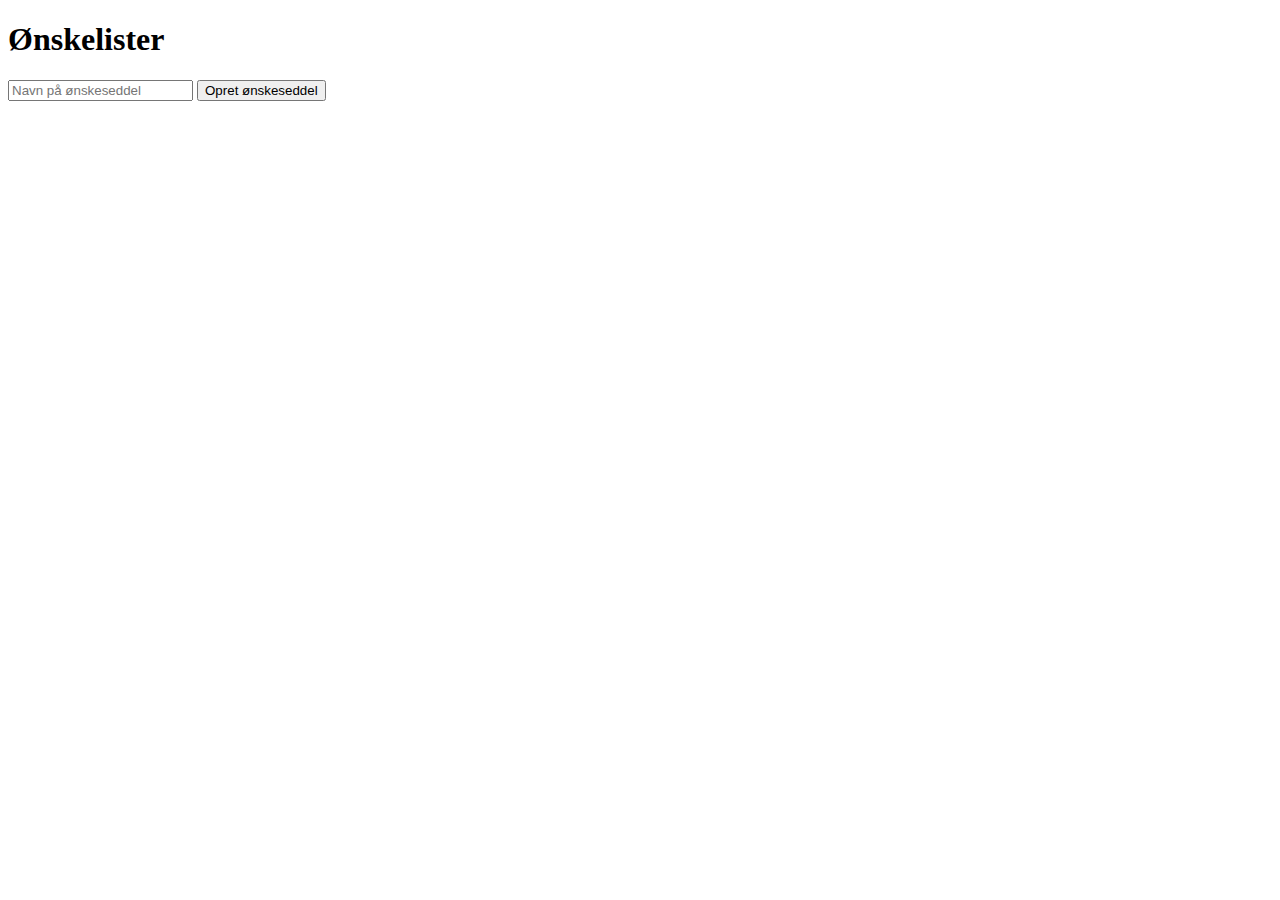
==== src/main/resources/templates/index.html @ 47d668e1 "Test med html og lidt css." ====
<!DOCTYPE html>
<html lang="da">
<head>
    <meta charset="UTF-8">
    <meta name="viewport" content="width=device-width, initial-scale=1.0">
    <title>Min Ønskeliste</title>
    <link rel="stylesheet" href="styles.css">
</head>
<body>
<h1>Ønskelister</h1>

<div>
    <input type="text" id="wishlistName" placeholder="Navn på ønskeseddel">
    <button onclick="createWishlist()">Opret ønskeseddel</button>
</div>

<ul id="wishlistContainer"></ul>

<script>
    async function fetchWishlists() {
        const response = await fetch('/wishlist');
        const wishlists = await response.json();
        const container = document.getElementById('wishlistContainer');
        container.innerHTML = '';
        wishlists.forEach(wishlist => {
            const li = document.createElement('li');
            li.innerHTML = `<a href="wishlist.html?id=${wishlist.id}">${wishlist.name}</a>`;
            container.appendChild(li);
        });
    }

    async function createWishlist() {
        const name = document.getElementById('wishlistName').value;
        if (!name) return alert('Indtast et navn!');
        await fetch(`/wishlist?name=${name}`, { method: 'POST' });
        fetchWishlists();
    }

    fetchWishlists();
</script>
</body>
</html>
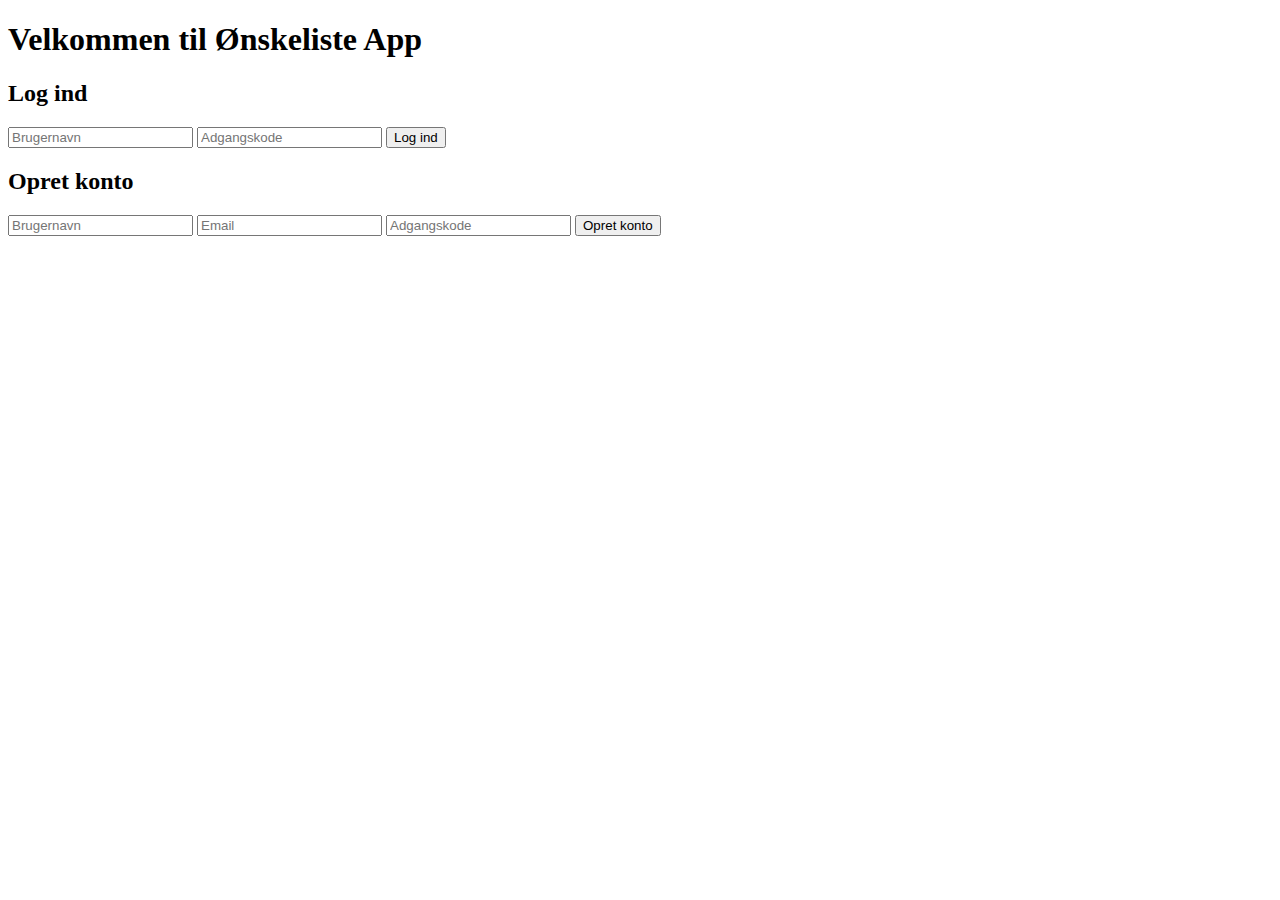
==== commit 654dcbbb: "resten" ====
--- a/src/main/resources/templates/index.html
+++ b/src/main/resources/templates/index.html
@@ -1,42 +1,27 @@
 <!DOCTYPE html>
-<html lang="da">
+<html lang="da" xmlns:th="http://www.thymeleaf.org">
 <head>
-    <meta charset="UTF-8">
-    <meta name="viewport" content="width=device-width, initial-scale=1.0">
-    <title>Min Ønskeliste</title>
-    <link rel="stylesheet" href="styles.css">
+  <meta charset="UTF-8">
+  <title>Velkommen</title>
 </head>
 <body>
-<h1>Ønskelister</h1>
 
-<div>
-    <input type="text" id="wishlistName" placeholder="Navn på ønskeseddel">
-    <button onclick="createWishlist()">Opret ønskeseddel</button>
-</div>
+<h1>Velkommen til Ønskeliste App</h1>
 
-<ul id="wishlistContainer"></ul>
+<h2>Log ind</h2>
+<form th:action="@{/login}" method="post">
+  <input type="text" name="username" placeholder="Brugernavn" required>
+  <input type="password" name="password" placeholder="Adgangskode" required>
+  <button type="submit">Log ind</button>
+</form>
 
-<script>
-    async function fetchWishlists() {
-        const response = await fetch('/wishlist');
-        const wishlists = await response.json();
-        const container = document.getElementById('wishlistContainer');
-        container.innerHTML = '';
-        wishlists.forEach(wishlist => {
-            const li = document.createElement('li');
-            li.innerHTML = `<a href="wishlist.html?id=${wishlist.id}">${wishlist.name}</a>`;
-            container.appendChild(li);
-        });
-    }
+<h2>Opret konto</h2>
+<form th:action="@{/register}" method="post">
+  <input type="text" name="username" placeholder="Brugernavn" required>
+  <input type="email" name="email" placeholder="Email" required>
+  <input type="password" name="password" placeholder="Adgangskode" required>
+  <button type="submit">Opret konto</button>
+</form>
 
-    async function createWishlist() {
-        const name = document.getElementById('wishlistName').value;
-        if (!name) return alert('Indtast et navn!');
-        await fetch(`/wishlist?name=${name}`, { method: 'POST' });
-        fetchWishlists();
-    }
-
-    fetchWishlists();
-</script>
 </body>
 </html>
